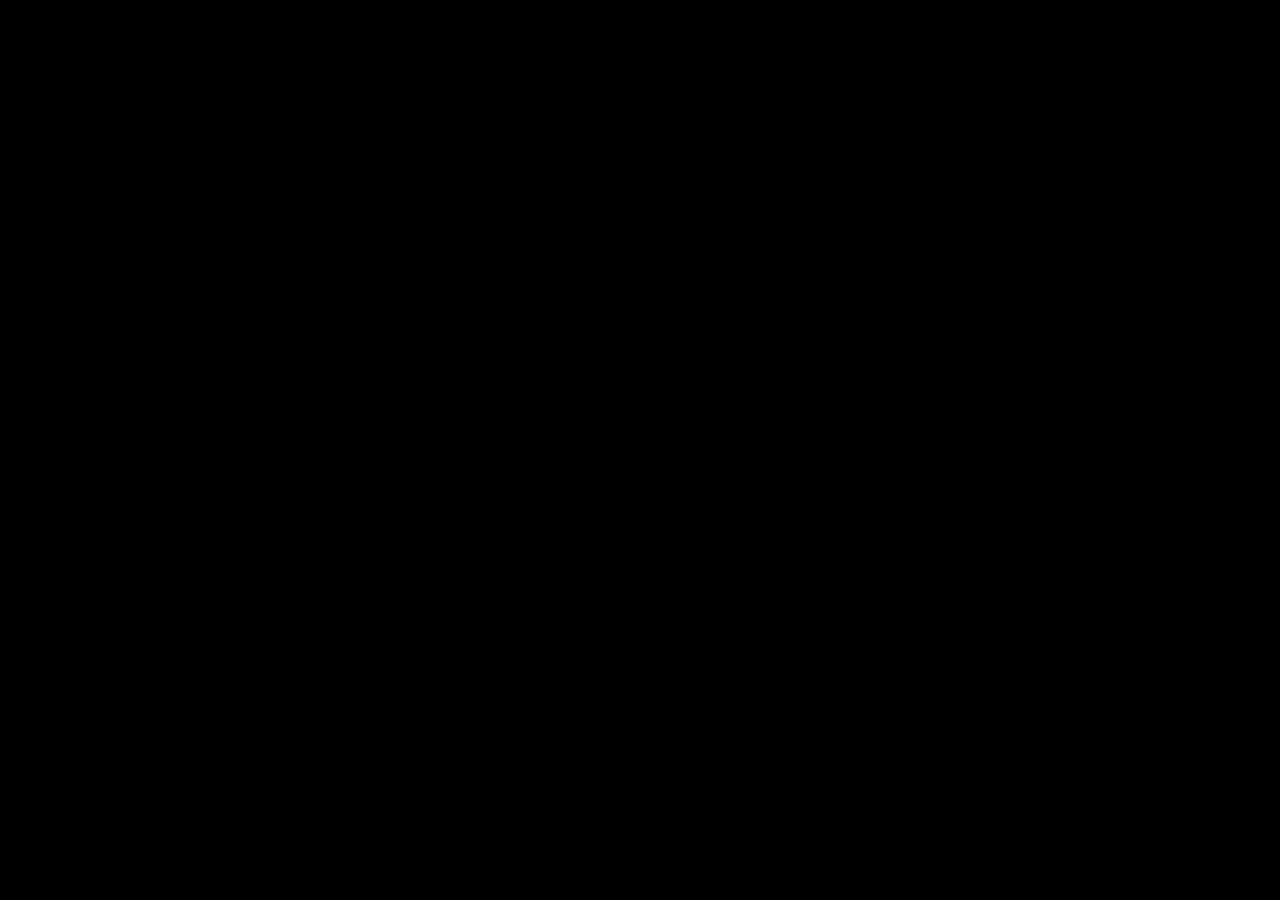
==== Async_Await_Hecker_Terminal.html @ 583015b0 "Add files via upload" ====
<!DOCTYPE html>
<html lang="en">
<head>
    <meta charset="UTF-8">
    <meta name="viewport" content="width=device-width, initial-scale=1.0">
    <title>Document</title>
    <style>
        body{
            margin: 0px;
            padding: 0px;
            background-color: black;
            color: green;
            font-size: 20px;
        }
    </style>
    <script src="Async_Await_Hecker_Terminal.js"></script>
</head>
<body>
    
</body>
</html>
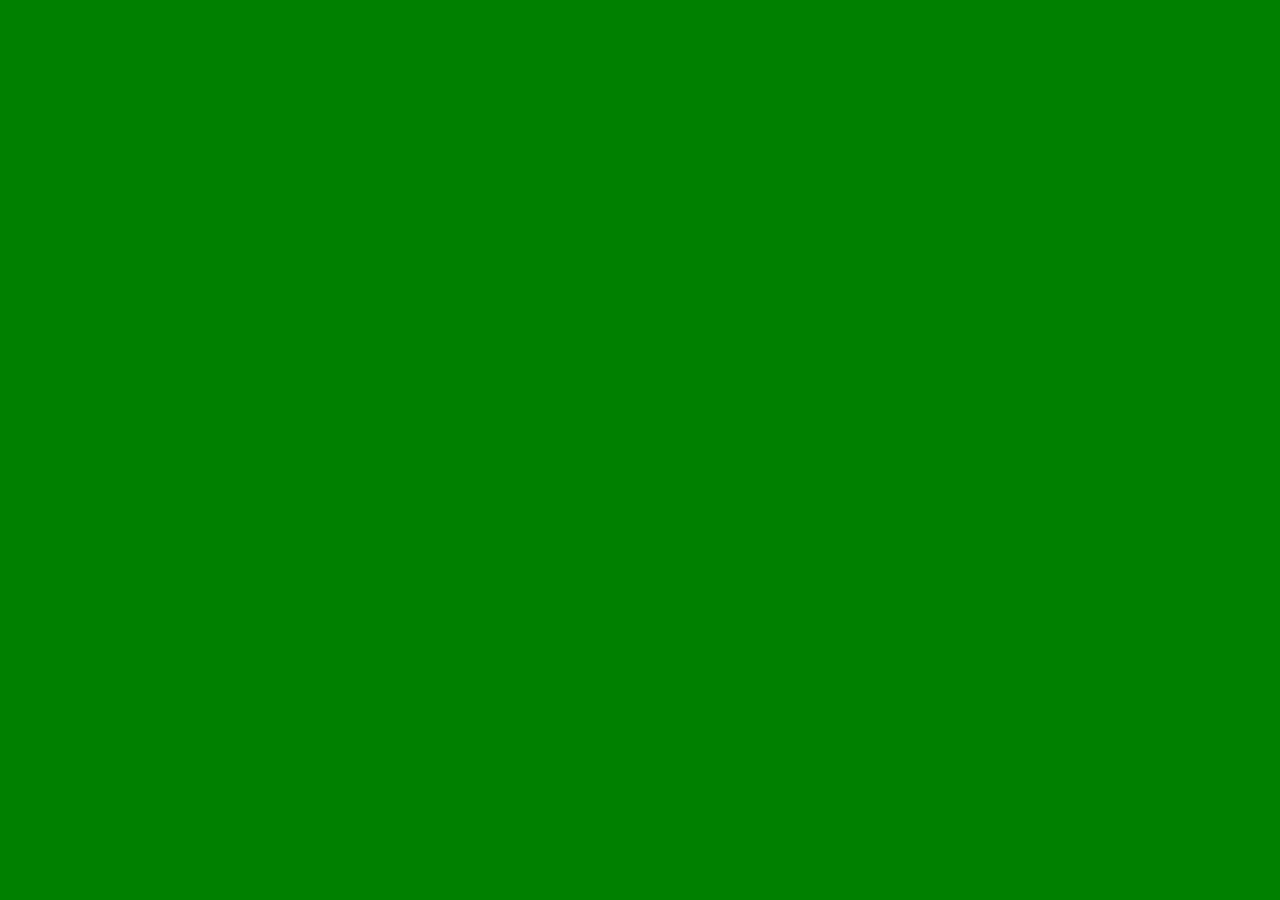
==== commit 425859e6: "Add files via upload" ====
--- a/Async_Await_Hecker_Terminal.html
+++ b/Async_Await_Hecker_Terminal.html
@@ -8,14 +8,14 @@
         body{
             margin: 0px;
             padding: 0px;
-            background-color: black;
-            color: green;
+            background-color: green;
+            color: black;
             font-size: 20px;
         }
     </style>
     <script src="Async_Await_Hecker_Terminal.js"></script>
 </head>
 <body>
-    
+
 </body>
 </html>
